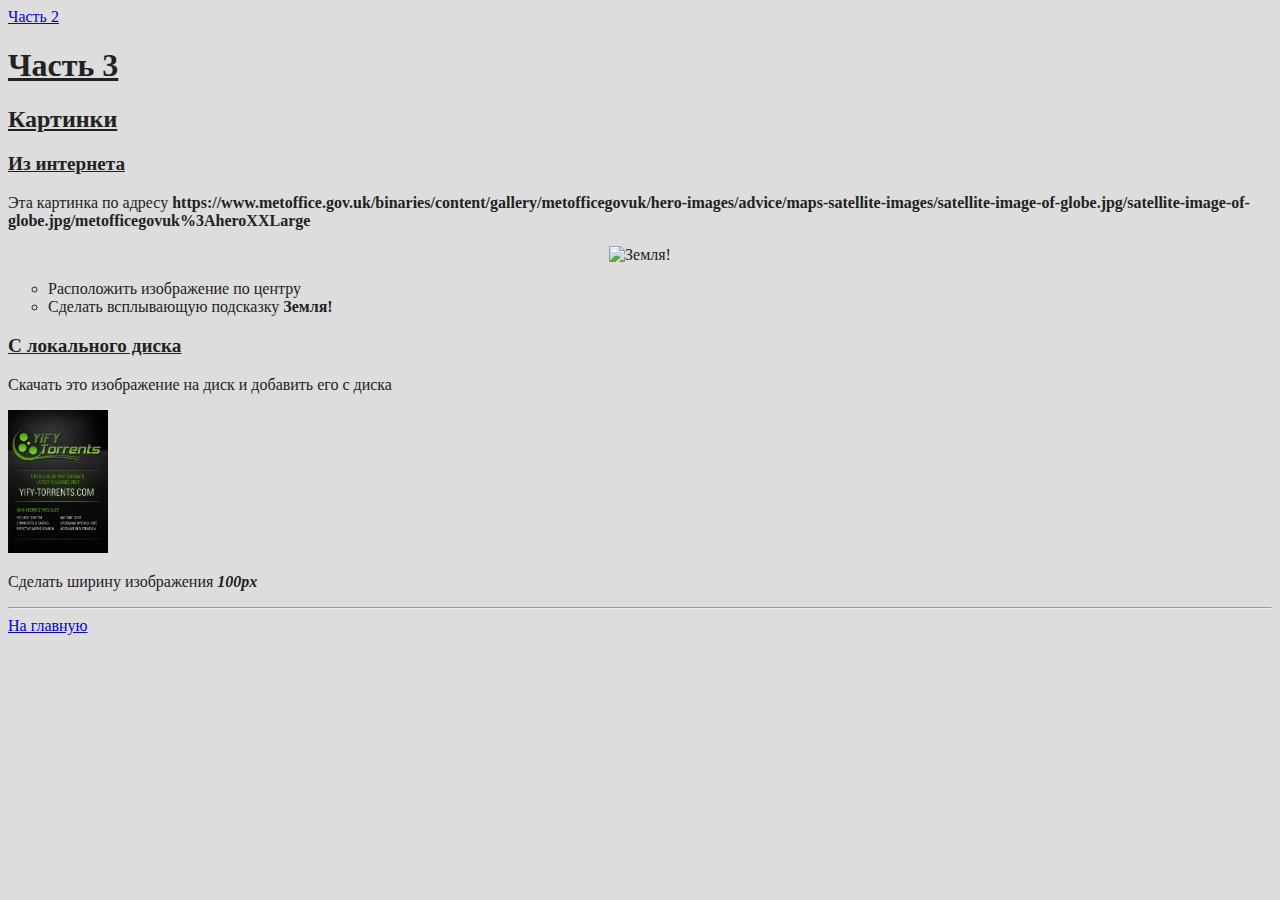
==== part3.html @ 679b0038 "update" ====
<!DOCTYPE html>
<html lang="en">
<head>
    <meta charset="UTF-8">
    <title>Html верстка - Часть 3</title>
    <link rel="stylesheet" href="styles.css" />
</head>
<body>
    <a href="part2.html">Часть 2</a>

    <h1>Часть 3</h1>

    <h2>Картинки</h2>

    <h3>Из интернета</h3>

    <p>Эта картинка по адресу <strong>https://www.metoffice.gov.uk/binaries/content/gallery/metofficegovuk/hero-images/advice/maps-satellite-images/satellite-image-of-globe.jpg/satellite-image-of-globe.jpg/metofficegovuk%3AheroXXLarge</strong></p>

    <p style="text-align: center;">
        <img style="width: 75%;" src="https://www.metoffice.gov.uk/binaries/content/gallery/metofficegovuk/hero-images/advice/maps-satellite-images/satellite-image-of-globe.jpg/satellite-image-of-globe.jpg/metofficegovuk%3AheroXXLarge" title="Земля!" />
    </p>


    <ul>
        <li>Расположить изображение по центру</li>
        <li>Сделать всплывающую подсказку <strong>Земля!</strong></li>
    </ul>

    <h3>С локального диска</h3>

    <p>Скачать это изображение на диск и добавить его с диска</p>

    <img style="width: 100px;" src="image.jpg" />

    <p>Сделать ширину изображения <strong><em>100px</em></strong></p>

    <hr />

    <a href="index.html">На главную</a>
</body>
</html>
---- styles.css ----
body {
  background-color: #ddd;
  color: #222;
  font-size: 16px;
}
ul {
  list-style-type: circle;
}
h1 {
  font-size: 2em;
}
h2 {
  font-size: 1.5em;
}
h3 {
  font-size: 1.2em;
}
h1, h2, h3 {
  text-decoration: underline;
}
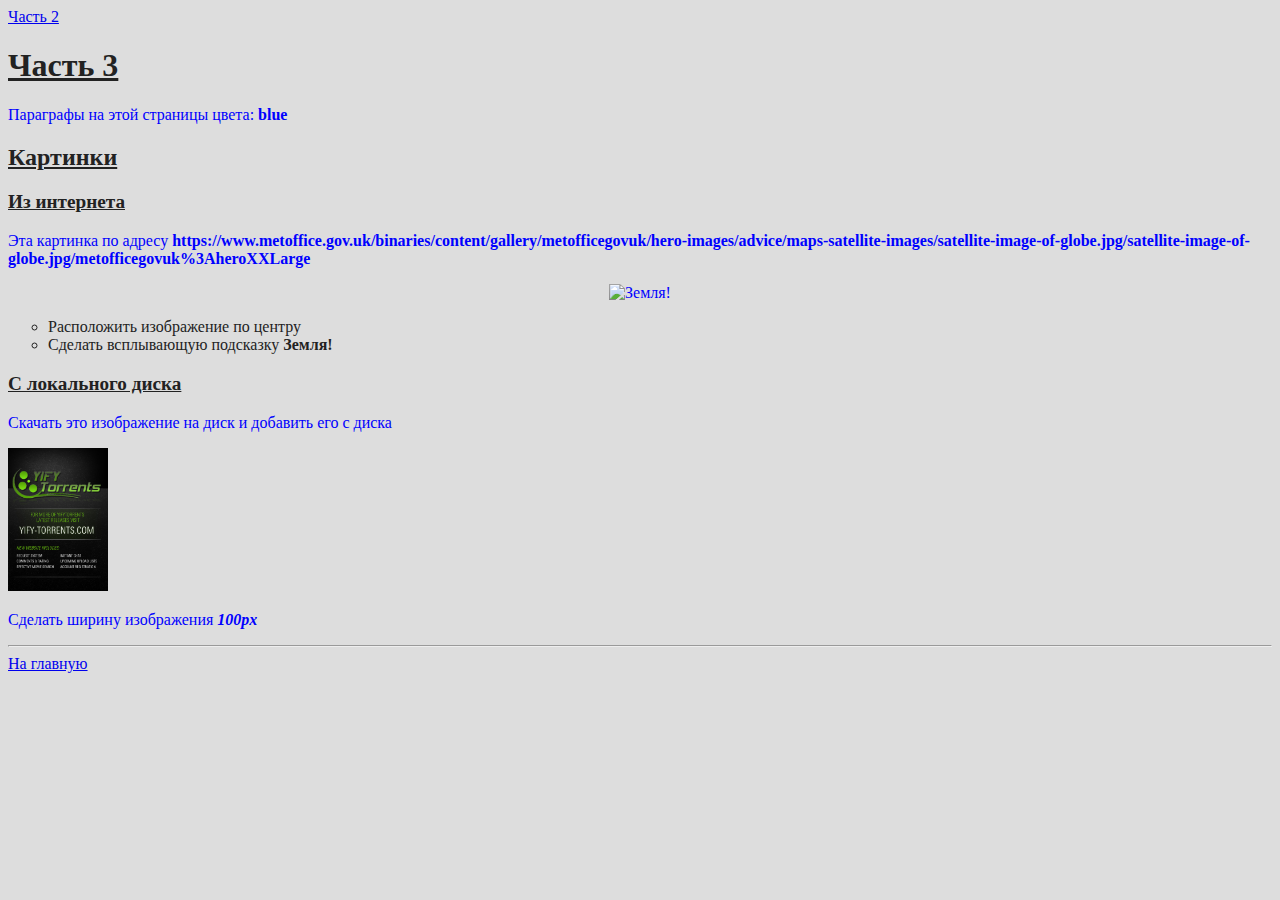
==== commit 0b94ba77: "test" ====
--- a/part3.html
+++ b/part3.html
@@ -4,11 +4,19 @@
     <meta charset="UTF-8">
     <title>Html верстка - Часть 3</title>
     <link rel="stylesheet" href="styles.css" />
+
+    <style>
+        p {
+          color: blue;
+        }
+    </style>
 </head>
 <body>
     <a href="part2.html">Часть 2</a>
 
     <h1>Часть 3</h1>
+
+    <p>Параграфы на этой страницы цвета: <strong>blue</strong></p>
 
     <h2>Картинки</h2>
 
